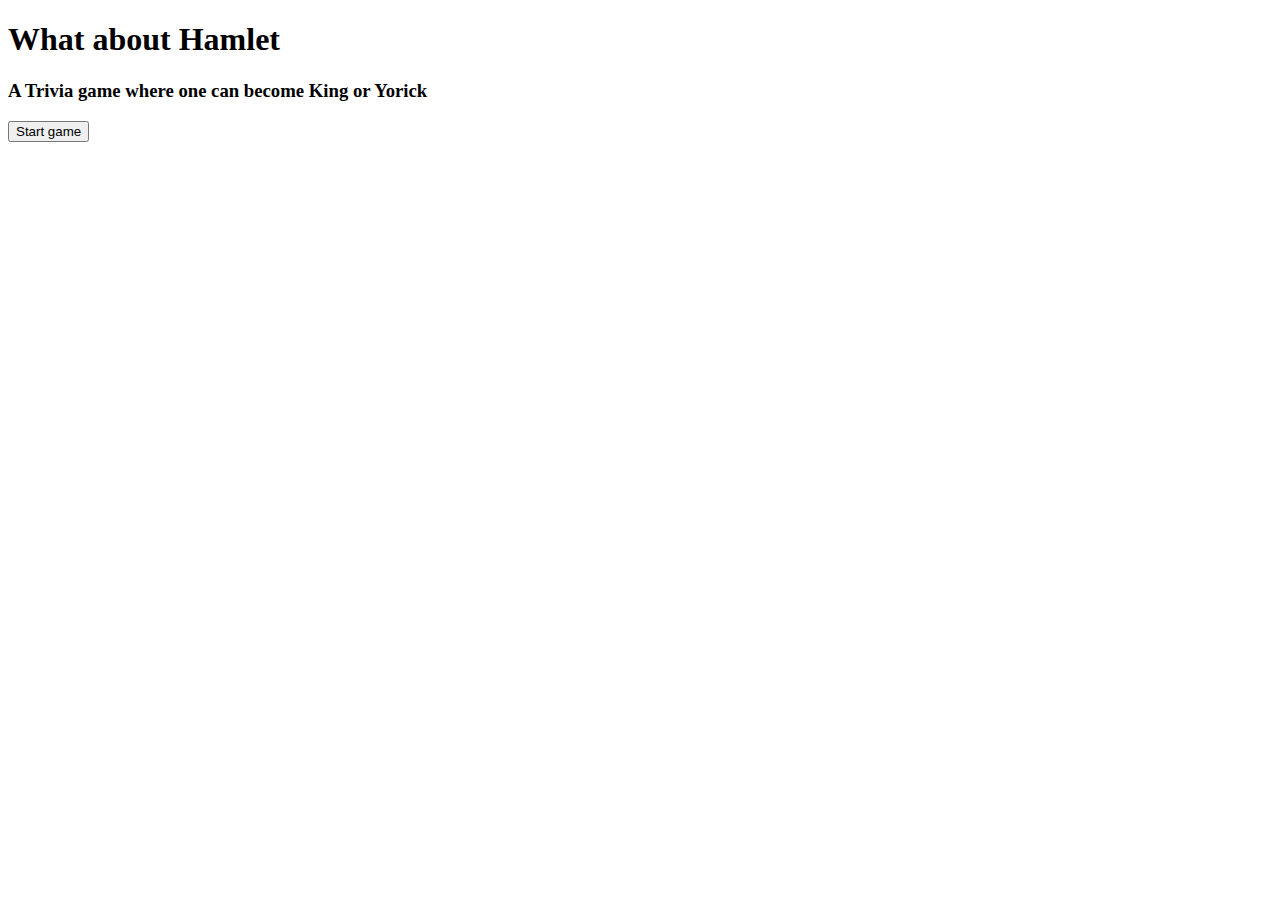
==== trivia_index.html @ 68145b78 "Whole new world" ====
<!DOCTYPE html>
<html>
  <head>
    <meta charset="utf-8">
    <title>What about Hamlet?</title>
    <link rel="stylesheet" type="text/css" href="style.css">
  </head>
  <body>
    <div class="background-image"></div>
    <div class="content">
      <header>
        <h1>What about Hamlet</h1>
        <h3>A Trivia game where one can become King or Yorick</h3>
      </header>
      <main>
        <button>Start game</button>
        <div id="display">
        </div>
        <div id="choices">
        </div>
        <div id="speech">
        </div>
      </div>
      </main>

    <!-- contains all the questions -->
    <script src="questions.js"></script>

    <!-- contains the game mechanics -->
    <script src="trivia.js"></script>
  </body>
</html>
---- style.css ----
img {
  position: relative;
}
.white {
 background-color: #BED9D2 ;
}
.blue {
 background-color: RGB(114, 197, 247) ;
}

h1 {
  
}

table {
  height: 600px;
  width: 600px;
  margin: 10%;
}


#table1 {
 padding: 5%;
 border: 10px solid black;
 position:absolute;
 left: 10%;
 right: 10%;


}

#table2 {
 padding: 5%;
 border: 10px solid black;
 margin-top: 10px;
 position:absolute;
 left: 10%;
 right: 10%;
}
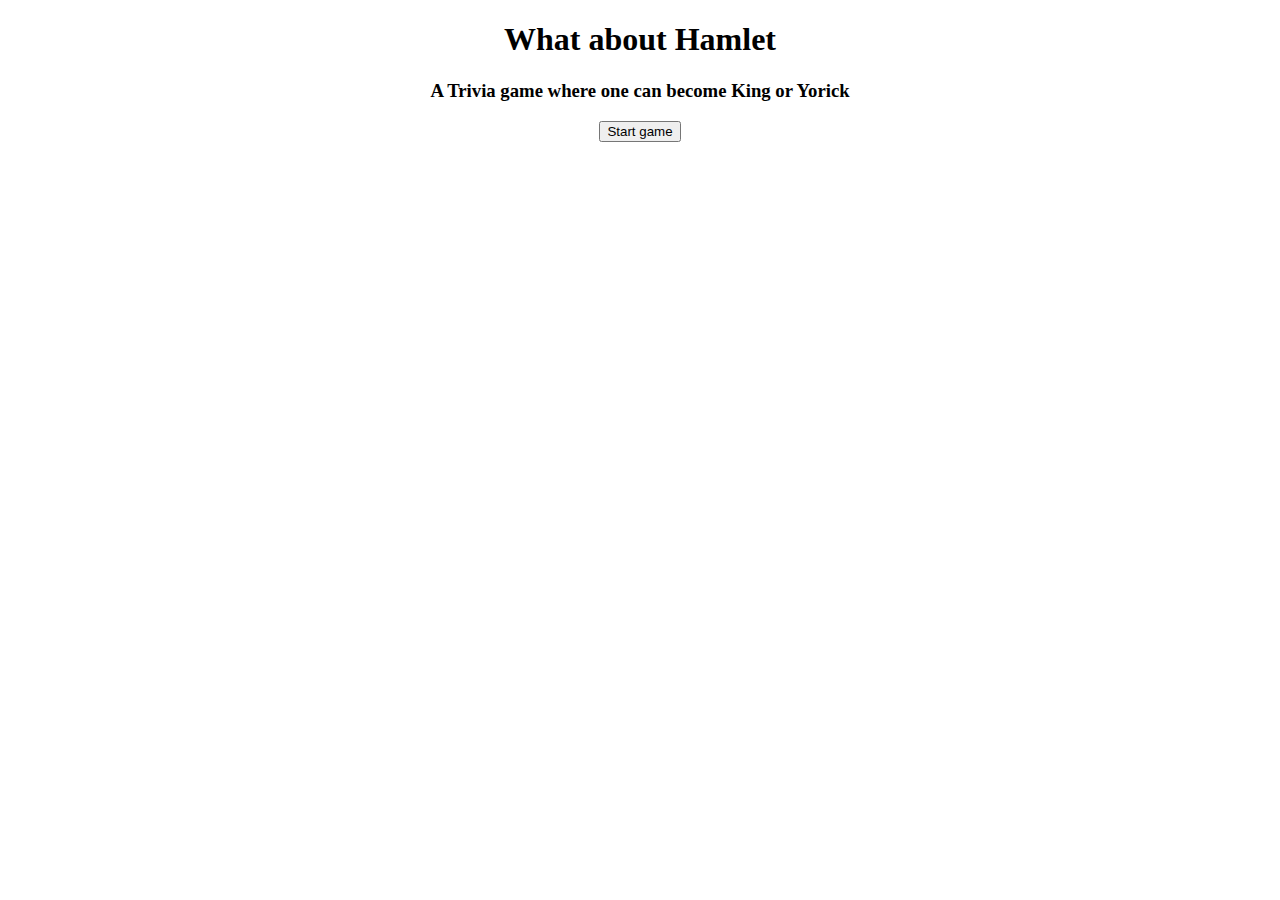
==== commit 759f62d9: "finale" ====
--- a/trivia_index.html
+++ b/trivia_index.html
@@ -22,11 +22,7 @@
         </div>
       </div>
       </main>
-
-    <!-- contains all the questions -->
     <script src="questions.js"></script>
-
-    <!-- contains the game mechanics -->
     <script src="trivia.js"></script>
   </body>
 </html>
--- a/style.css
+++ b/style.css
@@ -1,21 +1,29 @@
-img {
-  position: relative;
+body {
+  text-align: center;
 }
-.white {
+/*.white {
  background-color: #BED9D2 ;
 }
 .blue {
  background-color: RGB(114, 197, 247) ;
+}*/
+
+td {
+   background-color: RGB(114, 197, 247);
 }
 
 h1 {
-  
+
 }
 
 table {
-  height: 600px;
-  width: 600px;
+  height: 500px;
+  width: 500px;
   margin: 10%;
+  text-align: center;
+  position: relative;
+  left: 10%;
+  right: 10%;
 }
 
 
@@ -25,8 +33,6 @@
  position:absolute;
  left: 10%;
  right: 10%;
-
-
 }
 
 #table2 {
